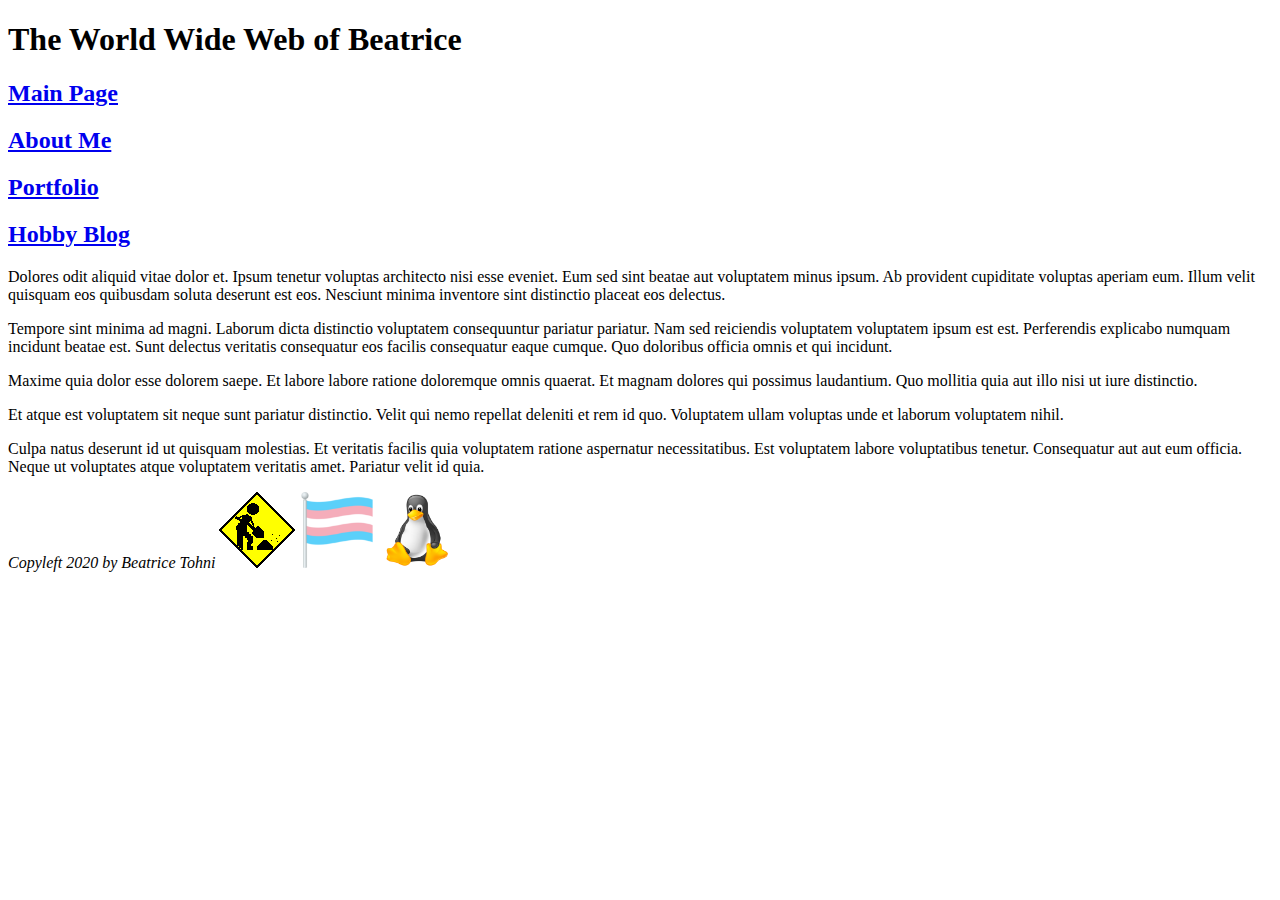
==== about.html @ 4265335d "Skeletal webframe" ====
<!-- index.html -->
<!DOCTYPE html>
<html>
  <head>
    <meta charset="UTF-8">
    <link rel="stylesheet" href="stylesheets/style.css">
    <title>About Me?</title>
 </head>
  <body>
    <main class="container">
      <header class="header">
        <h1>The World Wide Web of Beatrice</h1>
      </header>
      <aside class="sidebars">

      </aside>

      <nav class="nav">
        <div class="link"><a href="index.html"><h2>Main Page</h2></a></div>
        <div class="link"><a href="about.html"><h2>About Me</h2></a></div>
        <div class="link"><a href="portfolio.html"><h2>Portfolio</h2></a></div>
        <div class="link"><a href="hobby-blog.html"><h2>Hobby Blog</h2></a></div>
      </nav>

      <article class="content">


<p>Dolores odit aliquid vitae dolor et. Ipsum tenetur voluptas architecto nisi esse eveniet. Eum sed sint beatae aut voluptatem minus ipsum. Ab provident cupiditate voluptas aperiam eum. Illum velit quisquam eos quibusdam soluta deserunt est eos. Nesciunt minima inventore sint distinctio placeat eos delectus.</p>

<p>Tempore sint minima ad magni. Laborum dicta distinctio voluptatem consequuntur pariatur pariatur. Nam sed reiciendis voluptatem voluptatem ipsum est est. Perferendis explicabo numquam incidunt beatae est. Sunt delectus veritatis consequatur eos facilis consequatur eaque cumque. Quo doloribus officia omnis et qui incidunt.</p>

<p>Maxime quia dolor esse dolorem saepe. Et labore labore ratione doloremque omnis quaerat. Et magnam dolores qui possimus laudantium. Quo mollitia quia aut illo nisi ut iure distinctio.</p>

<p>Et atque est voluptatem sit neque sunt pariatur distinctio. Velit qui nemo repellat deleniti et rem id quo. Voluptatem ullam voluptas unde et laborum voluptatem nihil.</p>

<p>Culpa natus deserunt id ut quisquam molestias. Et veritatis facilis quia voluptatem ratione aspernatur necessitatibus. Est voluptatem labore voluptatibus tenetur. Consequatur aut aut eum officia. Neque ut voluptates atque voluptatem veritatis amet. Pariatur velit id quia.</p>

      </article>

      <footer class="footer">
        <em>Copyleft 2020 by Beatrice Tohni</em>
        <img alt="Under construction symbol" src="images/under-construction.gif">
        <img alt="Transgender flag" src="images/transparent-trans-flag.png" width=76 height=76>
        <img alt="Penguin mascot of the Linux operating system" src="images/tux.png" width=76 height=76>
      </footer>

    </main>
 </body>
</html>
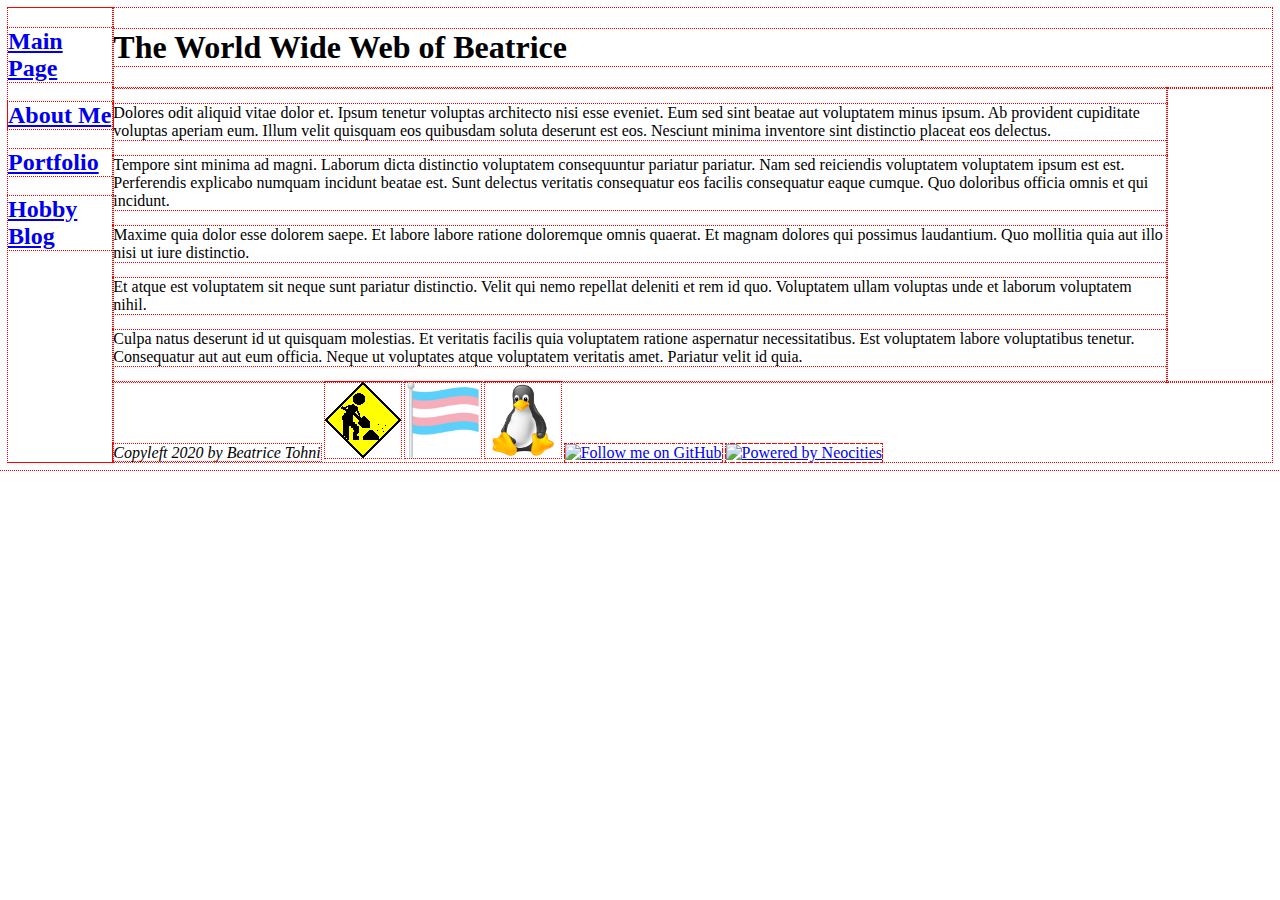
==== commit 69a53fda: "Uploaded site to neocities and installed hooks to upload automagically" ====
--- a/about.html
+++ b/about.html
@@ -1,9 +1,12 @@
-<!-- index.html -->
 <!DOCTYPE html>
 <html>
   <head>
     <meta charset="UTF-8">
     <link rel="stylesheet" href="stylesheets/style.css">
+    <link rel="apple-touch-icon" sizes="180x180" href="images/apple-touch-icon.png">
+    <link rel="icon" type="image/png" sizes="32x32" href="images/favicon-32x32.png">
+    <link rel="icon" type="image/png" sizes="16x16" href="images/favicon-16x16.png">
+    <link rel="manifest" href="images/site.webmanifest">
     <title>About Me?</title>
  </head>
   <body>
@@ -11,7 +14,7 @@
       <header class="header">
         <h1>The World Wide Web of Beatrice</h1>
       </header>
-      <aside class="sidebars">
+      <aside class="sidebar">
 
       </aside>
 
@@ -42,6 +45,8 @@
         <img alt="Under construction symbol" src="images/under-construction.gif">
         <img alt="Transgender flag" src="images/transparent-trans-flag.png" width=76 height=76>
         <img alt="Penguin mascot of the Linux operating system" src="images/tux.png" width=76 height=76>
+        <a href="https://github.com/Beatress"><img alt="Follow me on GitHub" src="images/octo-cat.gif"></a>
+        <a href="https://neocities.org/"><img alt="Powered by Neocities" src="images/penelope.png"></a>
       </footer>
 
     </main>
--- a/stylesheets/style.css
+++ b/stylesheets/style.css
@@ -0,0 +1,31 @@
+/* TODO remove */
+* { outline: 1px dotted red }
+
+/* TODO style clickable images */
+
+.container {
+  display: grid;
+  height: 100%;
+  grid-template-columns: 1fr 10fr 1fr;
+  grid-template-rows: 80px auto 80px;
+  grid-template-areas:
+  "nav header header"
+  "nav content sidebar"
+  "nav footer footer";
+}
+
+.header {
+  grid-area: header;
+}
+
+.nav {
+  grid-area: nav;
+}
+
+.content {
+  grid-area: content;
+}
+
+.footer {
+  grid-area: footer;
+}
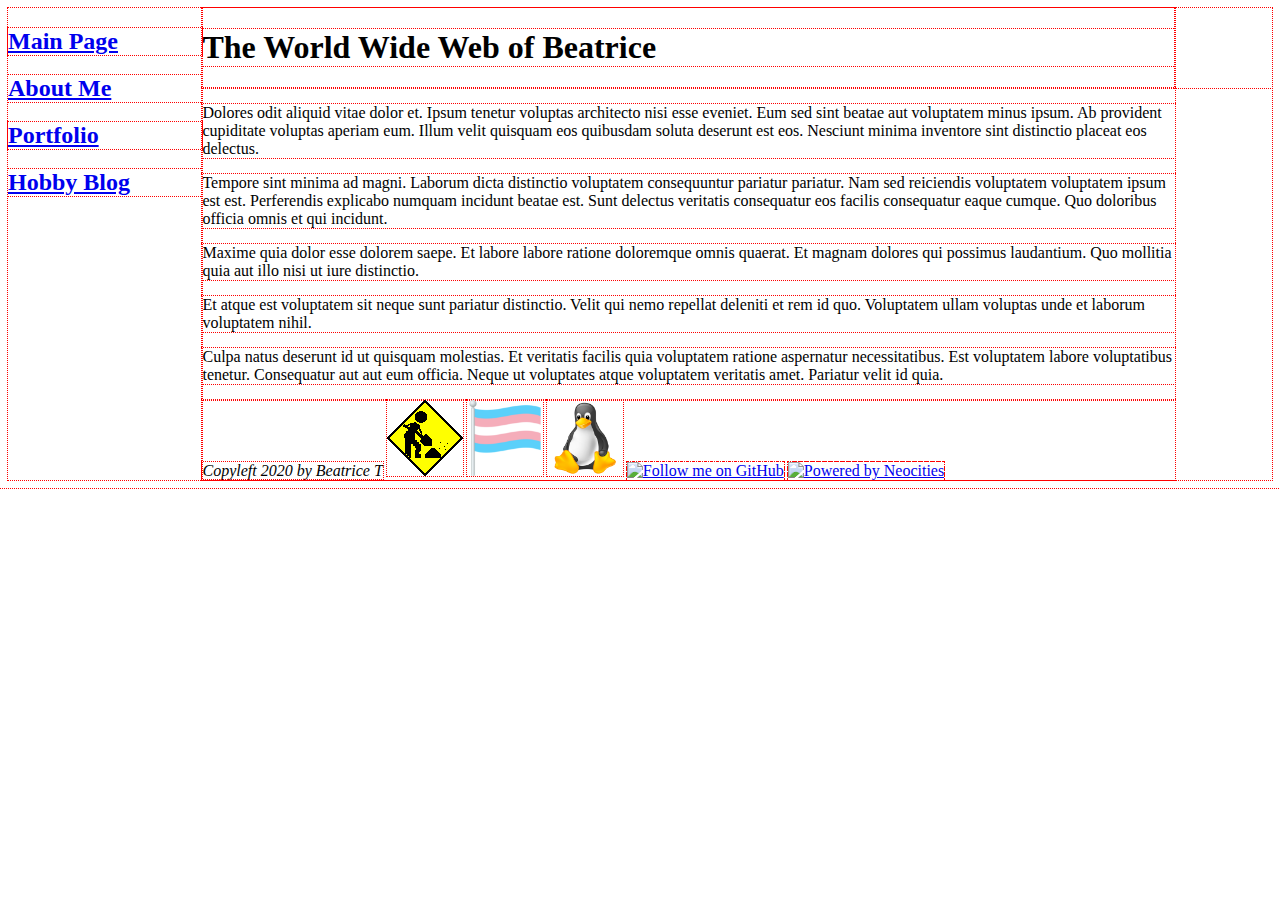
==== commit afb8e67d: "Finished first draft of main page" ====
--- a/about.html
+++ b/about.html
@@ -41,7 +41,7 @@
       </article>
 
       <footer class="footer">
-        <em>Copyleft 2020 by Beatrice Tohni</em>
+        <em>Copyleft 2020 by Beatrice T</em>
         <img alt="Under construction symbol" src="images/under-construction.gif">
         <img alt="Transgender flag" src="images/transparent-trans-flag.png" width=76 height=76>
         <img alt="Penguin mascot of the Linux operating system" src="images/tux.png" width=76 height=76>
--- a/stylesheets/style.css
+++ b/stylesheets/style.css
@@ -3,15 +3,17 @@
 
 /* TODO style clickable images */
 
+
+
 .container {
   display: grid;
   height: 100%;
-  grid-template-columns: 1fr 10fr 1fr;
+  grid-template-columns: 2fr 10fr 1fr;
   grid-template-rows: 80px auto 80px;
   grid-template-areas:
-  "nav header header"
+  "nav header sidebar"
   "nav content sidebar"
-  "nav footer footer";
+  "nav footer sidebar";
 }
 
 .header {
@@ -29,3 +31,7 @@
 .footer {
   grid-area: footer;
 }
+
+strong {
+  font-size: 2rem;
+}
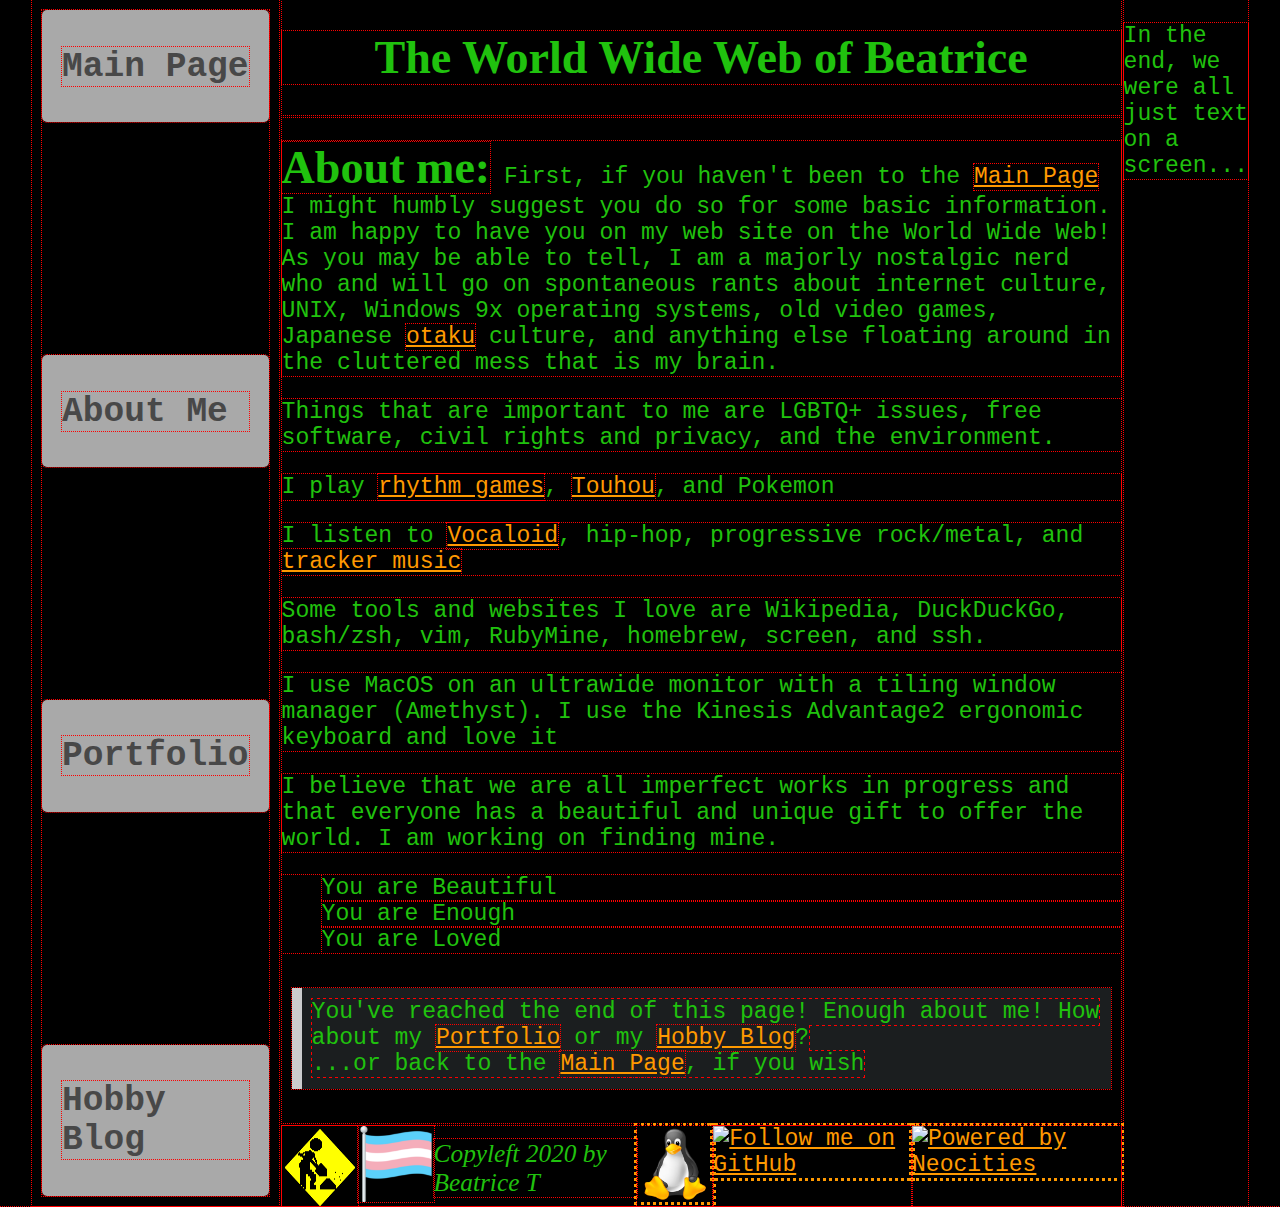
==== commit cf3aebbe: "Finally got blog-style CSS working" ====
--- a/about.html
+++ b/about.html
@@ -14,39 +14,58 @@
       <header class="header">
         <h1>The World Wide Web of Beatrice</h1>
       </header>
-      <aside class="sidebar">
-
+      <aside id="sidebar">
+        <p> In the end, we were all just text on a screen...</p>
       </aside>
 
       <nav class="nav">
-        <div class="link"><a href="index.html"><h2>Main Page</h2></a></div>
-        <div class="link"><a href="about.html"><h2>About Me</h2></a></div>
-        <div class="link"><a href="portfolio.html"><h2>Portfolio</h2></a></div>
-        <div class="link"><a href="hobby-blog.html"><h2>Hobby Blog</h2></a></div>
+        <section class="flexbox-nav">
+        <div class="nav-btn"><a href="index.html"><h2>Main Page</h2></a></div>
+        <div class="nav-btn"><a href="about.html"><h2>About Me</h2></a></div>
+        <div class="nav-btn"><a href="portfolio.html"><h2>Portfolio</h2></a></div>
+        <div class="nav-btn"><a href="hobby-blog.html"><h2>Hobby Blog</h2></a></div>
+        </section>
       </nav>
 
       <article class="content">
-
-
-<p>Dolores odit aliquid vitae dolor et. Ipsum tenetur voluptas architecto nisi esse eveniet. Eum sed sint beatae aut voluptatem minus ipsum. Ab provident cupiditate voluptas aperiam eum. Illum velit quisquam eos quibusdam soluta deserunt est eos. Nesciunt minima inventore sint distinctio placeat eos delectus.</p>
-
-<p>Tempore sint minima ad magni. Laborum dicta distinctio voluptatem consequuntur pariatur pariatur. Nam sed reiciendis voluptatem voluptatem ipsum est est. Perferendis explicabo numquam incidunt beatae est. Sunt delectus veritatis consequatur eos facilis consequatur eaque cumque. Quo doloribus officia omnis et qui incidunt.</p>
-
-<p>Maxime quia dolor esse dolorem saepe. Et labore labore ratione doloremque omnis quaerat. Et magnam dolores qui possimus laudantium. Quo mollitia quia aut illo nisi ut iure distinctio.</p>
-
-<p>Et atque est voluptatem sit neque sunt pariatur distinctio. Velit qui nemo repellat deleniti et rem id quo. Voluptatem ullam voluptas unde et laborum voluptatem nihil.</p>
-
-<p>Culpa natus deserunt id ut quisquam molestias. Et veritatis facilis quia voluptatem ratione aspernatur necessitatibus. Est voluptatem labore voluptatibus tenetur. Consequatur aut aut eum officia. Neque ut voluptates atque voluptatem veritatis amet. Pariatur velit id quia.</p>
-
+        <p><strong>About me:</strong> First, if you haven't been to the <a href="index.html">Main Page</a> I might humbly suggest
+        you do so for some basic information. I am happy to have you on my web site on the World Wide Web! As you may be able to
+        tell, I am a majorly nostalgic nerd who and will go on spontaneous rants about internet culture, UNIX, Windows 9x operating systems,
+        old video games, Japanese <a href="https://en.wikipedia.org/wiki/Otaku">otaku</a> culture, and anything else floating around in the
+        cluttered mess that is my brain.
+      </p>
+      <p>
+        Things that are important to me are LGBTQ+ issues, free software, civil rights and privacy, and the environment.
+      </p>
+      <p>
+        I play <a href="https://en.wikipedia.org/wiki/Rhythm_game">rhythm games</a>, <a href="https://en.wikipedia.org/wiki/Touhou_Project">Touhou</a>, and Pokemon
+      </p>
+      <p>
+        I listen to <a href="https://en.wikipedia.org/wiki/Vocaloid">Vocaloid</a>, hip-hop, progressive rock/metal, and <a href="https://en.wikipedia.org/wiki/Module_file">tracker music</a>
+      </p>
+      <p>
+        Some tools and websites I love are Wikipedia, DuckDuckGo, bash/zsh, vim, RubyMine, homebrew, screen, and ssh.
+      </p>
+      <p>
+        I use MacOS on an ultrawide monitor with a tiling window manager (Amethyst). I use the Kinesis Advantage2 ergonomic keyboard and love it</p>
+      <p>I believe that we are all imperfect works in progress and that everyone has a beautiful and unique gift to offer the world. I am working on finding mine.</p>
+      <ul>
+        <li>You are Beautiful</li>
+        <li>You are Enough</li>
+        <li>You are Loved</li>
+      </ul>
+      <section class="nav-blurb"><p>You've reached the end of this page! Enough about me! How about my <a href="portfolio.html">Portfolio</a> or my <a href="hobby-blog.html">Hobby Blog</a>?<br>...or back to the <a href="index.html">Main Page</a>, if you wish</p></section>
       </article>
 
       <footer class="footer">
-        <em>Copyleft 2020 by Beatrice T</em>
+        <section class="flexbox-footer">
         <img alt="Under construction symbol" src="images/under-construction.gif">
         <img alt="Transgender flag" src="images/transparent-trans-flag.png" width=76 height=76>
-        <img alt="Penguin mascot of the Linux operating system" src="images/tux.png" width=76 height=76>
+        <em class="copyleft">Copyleft 2020 by Beatrice T</em>
+        <a href="https://www.kernel.org/"><img alt="Penguin mascot of the Linux operating system" src="images/tux.png" width=76 height=76></a>
         <a href="https://github.com/Beatress"><img alt="Follow me on GitHub" src="images/octo-cat.gif"></a>
         <a href="https://neocities.org/"><img alt="Powered by Neocities" src="images/penelope.png"></a>
+      </section>
       </footer>
 
     </main>
--- a/stylesheets/style.css
+++ b/stylesheets/style.css
@@ -1,15 +1,26 @@
-/* TODO remove */
 * { outline: 1px dotted red }
 
-/* TODO style clickable images */
+/* TODO make all colors web safe */
 
+body {
+  font-family: "Lucida Console", Monaco, monospace;
+  font-size: 1.8vw;
+  color: #20C20E;
+  background-color: #000;
+  height: 100%;
+  margin: 0;
+}
 
-
+/* Grids and Flexboxen */
 .container {
   display: grid;
-  height: 100%;
-  grid-template-columns: 2fr 10fr 1fr;
-  grid-template-rows: 80px auto 80px;
+  height: 90%;
+  max-width: 95vw;
+  margin: 0 auto !important;
+	float: none !important;
+  grid-template-columns: 1.5fr 10fr 1fr;
+  grid-template-rows: 1fr auto 80px;
+  grid-gap: 3px;
   grid-template-areas:
   "nav header sidebar"
   "nav content sidebar"
@@ -22,6 +33,9 @@
 
 .nav {
   grid-area: nav;
+  padding: 10px;
+  background-color: inherit;
+  background-image: url("../images/bg_stars.gif");
 }
 
 .content {
@@ -32,6 +46,109 @@
   grid-area: footer;
 }
 
+#sidebar {
+  grid-area: sidebar;
+  background-color: inherit;
+  background-image: url("../images/bg_stars.gif");
+  display: inline;
+  max-width: 150px;
+  overflow-wrap: break-word;
+}
+
+#sidebar p {
+  overflow-wrap: break-word;
+}
+
+.flexbox-nav {
+  display: flex;
+  height: 100%;
+  flex-direction: column;
+  flex-wrap: nowrap;
+  justify-content: space-between;
+}
+
+.flexbox-footer {
+  display: flex;
+  width: 100%;
+  flex-direction: row;
+  flex-wrap: nowrap;
+  justify-content: space-between;
+  align-items: bottom;
+}
+
+/* Positioning tweaks */
+.copyleft {
+  flex-align: center;
+  align-self: center;
+}
+
+/* Decoration */
+
+em {
+  font-size: 1.1em;
+  font-family: Copperplate, Copperplate Gothic Light, fantasy;
+}
+
 strong {
-  font-size: 2rem;
+  font-size: 2em;
+  Font-family: Didot, Didot LT STD, Hoefler Text, Garamond, Calisto MT, Times New Roman, serif;
 }
+
+.nav-btn {
+    background-color: #A9A9A9;
+    padding: 8px 20px;
+    color: #484848;
+    text-decoration:none;
+    font-weight:bold;
+    border-radius:5px;
+    cursor:pointer;
+  }
+
+a:visited {
+    color: #ffff33;
+  }
+
+
+a {
+    color: #ff9900;
+}
+
+a img:hover {
+    cursor: pointer;
+}
+
+a > img {
+  outline: 3px dotted #ff9900;
+}
+
+.nav-btn a {
+  color: #484848;
+  text-decoration: none;
+  font-size: 0.87em
+  font-family: Arial, Helvetica, sans-serif;
+}
+
+ul {
+  list-style: none;
+}
+
+h1 {
+  text-align: center;
+  font-family: fantasy;
+  font-size: 2em;
+}
+
+h3 {
+  font-size: 1.5em;
+}
+
+.nav-blurb {
+  background: #1B1E1F;
+  border-left: 10px solid #ccc;
+  margin: 1.5em 10px;
+  padding: 0.5em 10px;
+}
+
+.nav-blurb p {
+  display: inline;
+}
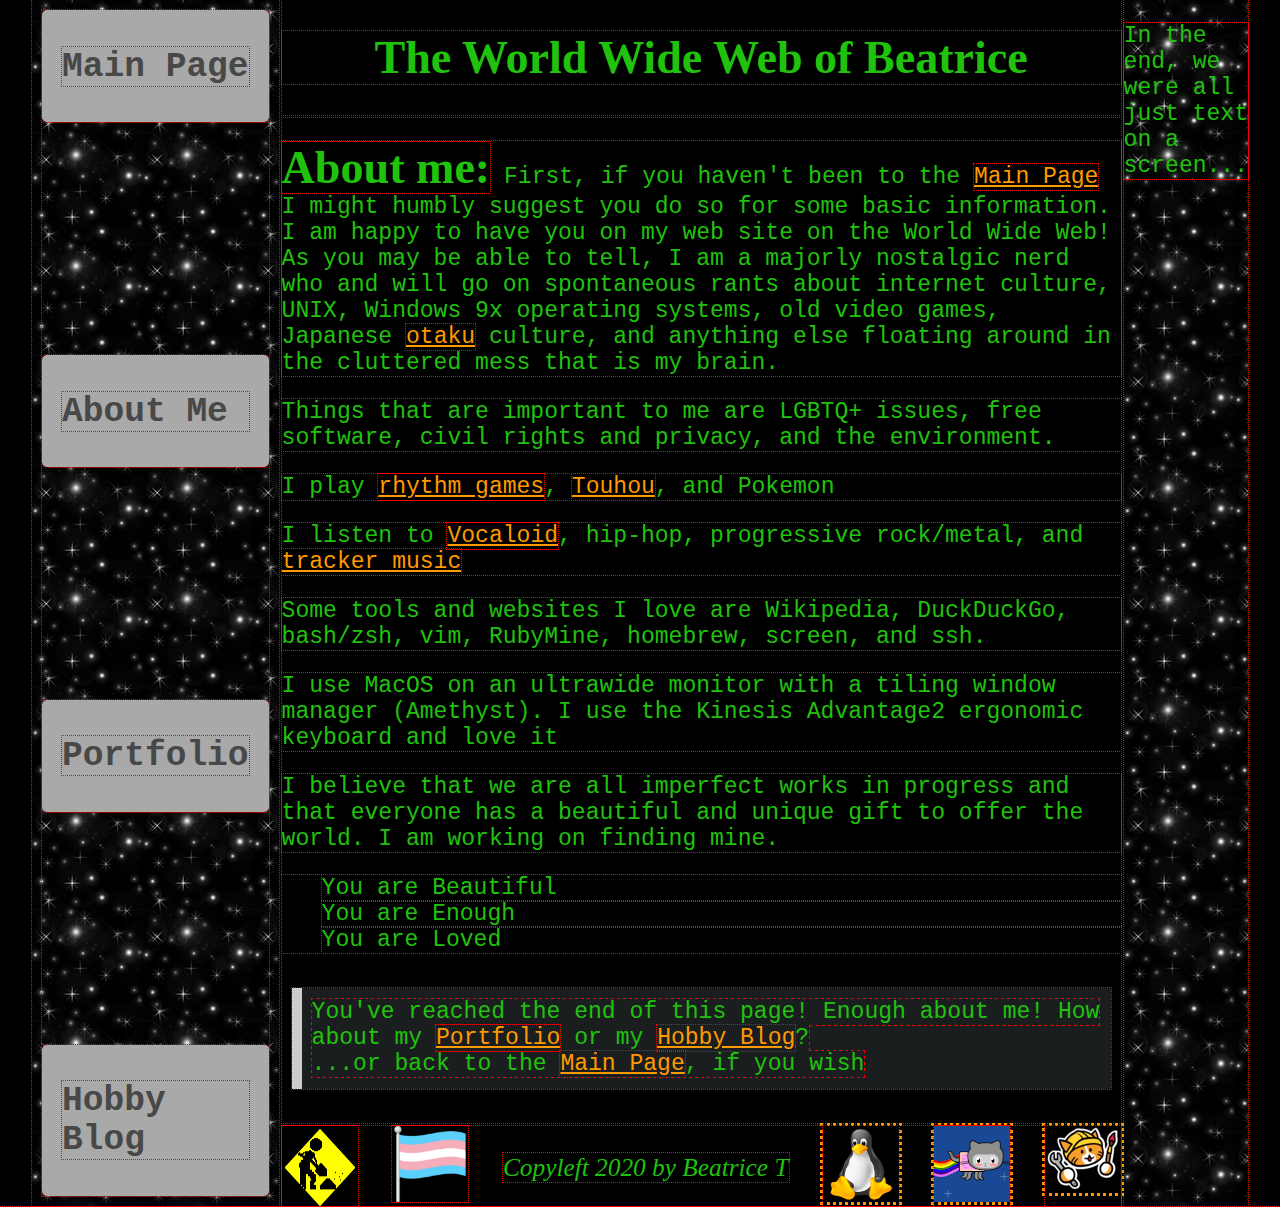
==== commit df2ec786: "Final v1.0 of website" ====
--- a/about.html
+++ b/about.html
@@ -1,5 +1,5 @@
 <!DOCTYPE html>
-<html>
+<html lang="en">
   <head>
     <meta charset="UTF-8">
     <link rel="stylesheet" href="stylesheets/style.css">
